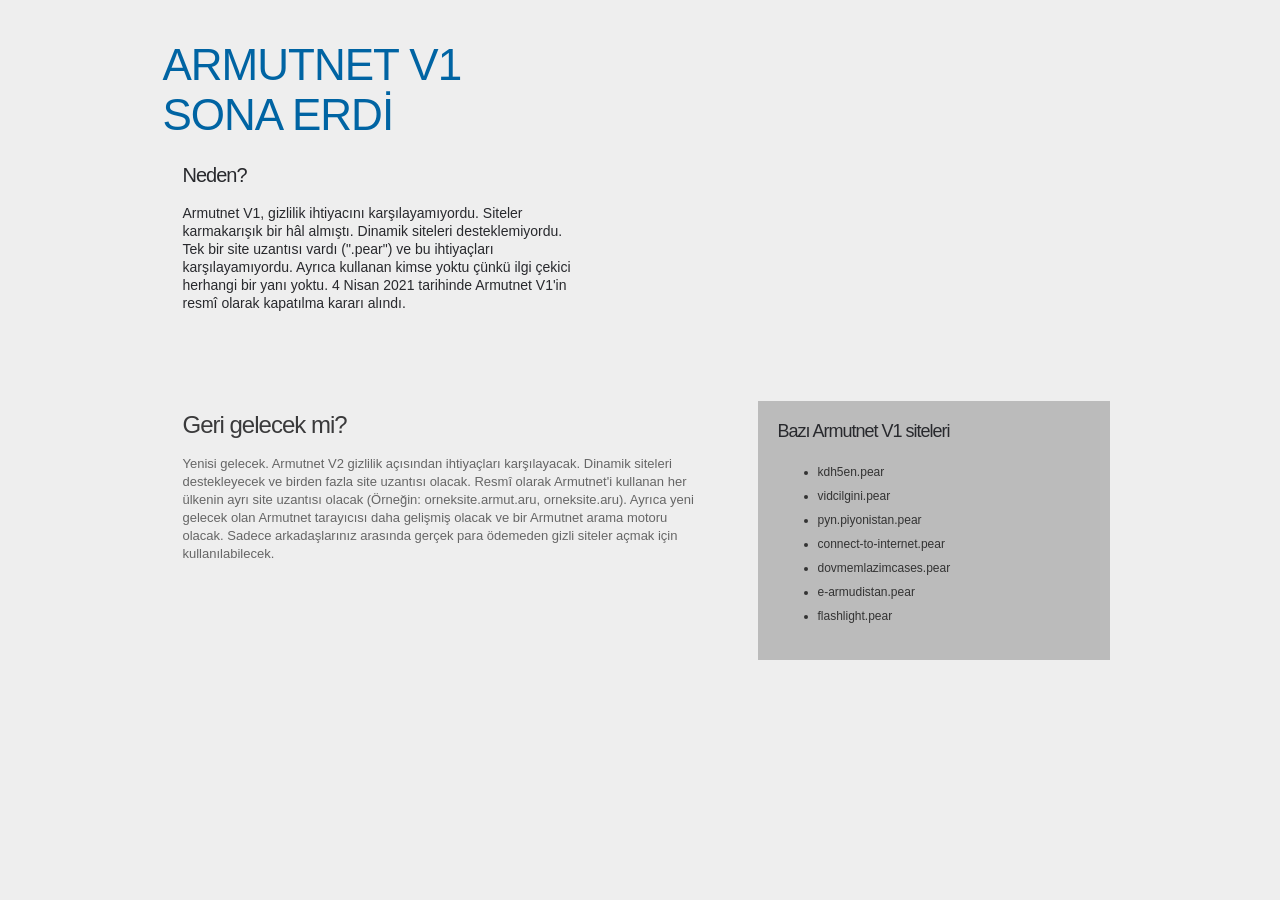
==== index.html @ 0b7602b2 "Add files via upload" ====
<!DOCTYPE html PUBLIC "-//W3C//DTD XHTML 1.0 Transitional//EN" "http://www.w3.org/TR/xhtml1/DTD/xhtml1-transitional.dtd">
<html xmlns="http://www.w3.org/1999/xhtml">
<head>
<meta http-equiv="Content-Type" content="text/html; charset=UTF-8" />
<link href="main.css" rel="stylesheet" type="text/css" />
</head>
<body>
<div class="wrapper">
  <div class="header">
    <div class="logo">
      <h1 class="logo"></a>ARMUTNET V1 SONA ERDİ</h1>
    </div>
  </div>
  <div class="middle-left">
    <h2>Neden?</h2>
    <p>Armutnet V1, gizlilik ihtiyacını karşılayamıyordu. Siteler karmakarışık bir hâl almıştı. Dinamik siteleri desteklemiyordu. Tek bir site uzantısı vardı (".pear") ve bu ihtiyaçları karşılayamıyordu. Ayrıca kullanan kimse yoktu çünkü ilgi çekici herhangi bir yanı yoktu. 4 Nisan 2021 tarihinde Armutnet V1'in resmî olarak kapatılma kararı alındı.</p>
  </div>
  <div class="middle-right"><img src="images/image.jpg" alt="" /></div>
  <div class="main"> <img src="images/main-top.gif" alt="" />
    <div class="main-left">
      <h1>Geri gelecek mi?</h1>
      <p>Yenisi gelecek. Armutnet V2 gizlilik açısından ihtiyaçları karşılayacak. Dinamik siteleri destekleyecek ve birden fazla site uzantısı olacak. Resmî olarak Armutnet'i kullanan her ülkenin ayrı site uzantısı olacak (Örneğin: orneksite.armut.aru, orneksite.aru). Ayrıca yeni gelecek olan Armutnet tarayıcısı daha gelişmiş olacak ve bir Armutnet arama motoru olacak. Sadece arkadaşlarınız arasında gerçek para ödemeden gizli siteler açmak için kullanılabilecek.</p>
      </p>
    </div>
    <div class="main-right">
      <div class="main-right-top"></div>
      <h3>Bazı Armutnet V1 siteleri</h3>
      <ul>
        <li>kdh5en.pear</li>
        <li>vidcilgini.pear</li>
        <li>pyn.piyonistan.pear</li>
        <li>connect-to-internet.pear</li>
        <li>dovmemlazimcases.pear</li>
        <li>e-armudistan.pear</li>
        <li>flashlight.pear</li>
      </ul>
      <div class="main-right-bottom"></div>
    </div>
    <img src="images/main-bottom.gif" alt="" /></div>
  <div class="seperater">
  </div>
</div>
</body>
</html>
---- main.css ----
@charset "UTF-8";
body {
	background-color: #eeeeee;
	font-family: "Helvetica Neue", "Lucida Grande", Helvetica, Arial, Verdana, sans-serif;
    color: #666;
	font-size: 13px;
	margin: 0px;
}

.wrapper{
	position: relative;
	width: 975px;
	margin-left: auto;
	margin-right: auto;
}

.header{
	width: 975px;
	height: 134px;
}

.logo{
	width: 370px;
	height: 63px;
	float: left;
	padding-top:40px;
	padding-left: 10px;
	font-family: "Helvetica Neue", "Lucida Grande", Helvetica, Arial, Verdana, sans-serif;
	font-weight: normal;
    font-size: 44px;
	letter-spacing: -1px;
	font-weight: bold;
	color: #0064a3;

}

.logo-light{
	color: #666;
}

h1.logo{
	padding: 0px;
	margin: 0px;
	font-weight: normal;
	float: left;
}

.navigation{
	position: relative;
	float: right;
	height: 44px;
	margin-top: 50px;
	padding-top: 20px;
	padding-left: 20px;
	padding-right: 20px;
	font-family: "Helvetica Neue", "Lucida Grande", Helvetica, Arial, Verdana, sans-serif;
	font-weight: normal;
    font-size: 14px;
	letter-spacing: 1px;
	background-image: url(images/nav-bg.gif);
	background-repeat:repeat-x;
}

.navigation-left{
	position: absolute;
	left: 0px;
	top: 0px;
	width: 19px;
	height: 64px;
	background-image: url(images/nav-left.gif);
}

.navigation-right{
	position: absolute;
	top: 0px;
	right: 0px;
	width: 9px;
	height: 64px;
	background-image: url(images/nav-right.gif);
}

.navigation ul{
	padding: 0px;
	margin: 0px;
	font-size: 14px;
}

.navigation li{
	display: inline;
}

.navigation a{
	color: #28292d;
	text-decoration: none;
	margin-left: 8px;
	margin-right: 8px;
}

.navigation a:hover{
	color: #666;
	text-decoration: none;
	margin-left: 8px;
	margin-right: 8px;
}

.middle-left{
	width: 389px;
	height: 230px;
	float: left;
	background-image: url(images/middle-left-bg.jpg);
	background-repeat: no-repeat;
	padding-left: 30px;
	padding-top: 30px;
	padding-right: 80px;
	color: #28292d;
	font-size: 14px;
	margin-bottom: 7px;
}

.middle-left h1, .middle-left h2, .middle-left h3, .middle-left h4{
	font-weight: normal;
	color: #28292d;
}

.middle-right{
	width: 467px;
	height: 258px;
	float: left;
	padding-left: 7px;
}

.main{
	width: 975px;
	clear: both;
	background-image: url(images/main-bg.gif);
	background-repeat: repeat-y;
	}

.main-left{
	width: 515px;
	float: left;
	padding-left: 30px;
	padding-top: 10px;
	padding-right: 60px;
	padding-bottom: 20px;
}

.main-right{
	position: relative;
	width: 292px;
	margin-right: 7px;
	float: left;
	background-color: #bbbbbb;
	color: #333;
	padding-left: 20px;
	padding-right: 40px;
	padding-bottom: 20px;
	padding-top: 20px;
}

.main-right-top{
	position: absolute;
	top: 0px;
	left: 0px;
	background-image: url(images/main-right-top.gif);
	background-repeat: no-repeat;
	width: 352px;
	height: 13px;
}

.main-right-bottom{
	position: absolute;
	bottom: 0px;
	left: 0px;
	background-image: url(images/main-right-bottom.gif);
	background-repeat: no-repeat;
	width: 352px;
	height: 13px;
}

.main-right h1, .main-right h2, .main-right h3, .main-right h4{
	color: #28292d;
}

.seperater{
	height: 20px;
	clear: both;
}

.footer{
	width: 995px;
	height: 80px;
	color: #666;
	font-weight: normal;
    font-size: 13px;
	letter-spacing: 1px;
}

.footer-left{
	width: 270px;
	float: left;
	padding-left: 12px;
}

.footer-right{
	width: 695px;
	float: left;
	text-align: right;
	padding-right: 10px;
}

.footer a{
	color: #666;
	text-decoration: none;
}

.footer a:hover{
	color: #999999;
	text-decoration: none;
}

.footer-right a{
	margin-left: 5px;
	margin-right: 5px;
}

.footer ul{
	padding: 0px;
	margin: 0px;
	list-style-type: none;
	font-size: 13px;
}

.footer li{
	display: inline;
}

.footer p{
	padding: 0px;
	margin: 0px;
}

h1{
	font-size: 24px;
	font-weight: normal;
	color: #3a3a3b;
	letter-spacing: -1px;
	padding-top: 0px;
	margin-top: 0px;
	font-weight: normal;
}

h2{
	font-size: 20px;
	font-weight: normal;
	color: #3a3a3b;
	letter-spacing: -1px;
	padding-top: 0px;
	margin-top: 0px; 
	font-weight: normal;
}

h3{
	font-size: 18px;
	font-weight: normal;
	color: #3a3a3b;
	letter-spacing: -1px;
	padding-top: 0px;
	margin-top: 0px; 
	font-weight: normal;
}

h4{
	font-size: 16px;
	font-weight: normal;
	color: #3a3a3b;
	letter-spacing: -1px;
	padding-top: 0px;
	margin-top: 0px; 
	font-weight: normal;
}

p{
	line-height: 18px;
}

ul{
	font-size: 12px;
	line-height: 24px;
}

a{
	color: #666666;
	text-decoration: underline;
}

a:hover{
	color: #157992;
	text-decoration: none;
}

.small{
	font-size: 10px;
	letter-spacing: 0px;
	
	}
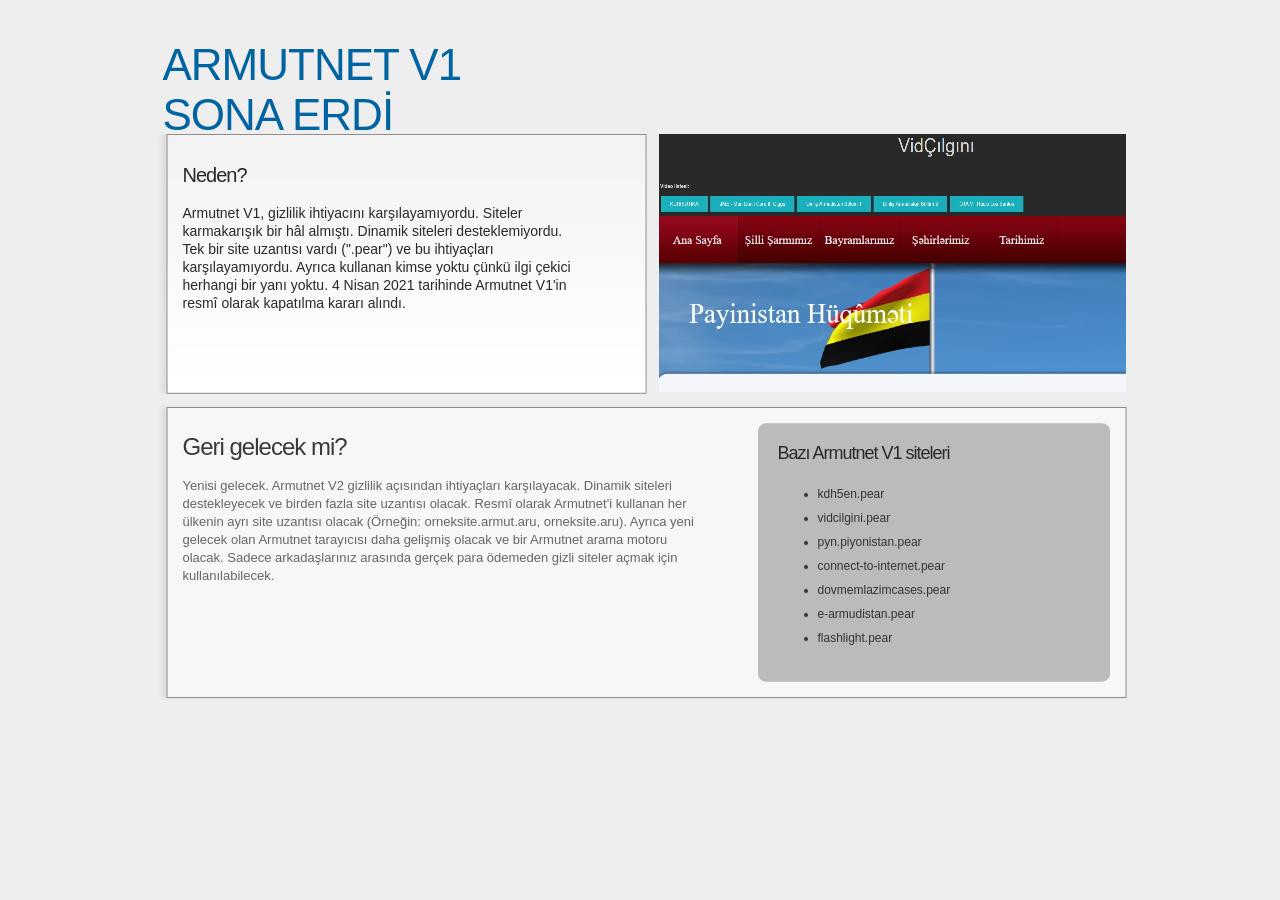
==== commit 37dea8bb: "Update index.html" ====
--- a/index.html
+++ b/index.html
@@ -2,7 +2,7 @@
 <html xmlns="http://www.w3.org/1999/xhtml">
 <head>
 <meta http-equiv="Content-Type" content="text/html; charset=UTF-8" />
-<link href="main.css" rel="stylesheet" type="text/css" />
+<link href="https://armudistan.github.io/main.css" rel="stylesheet" type="text/css" />
 </head>
 <body>
 <div class="wrapper">
@@ -15,8 +15,8 @@
     <h2>Neden?</h2>
     <p>Armutnet V1, gizlilik ihtiyacını karşılayamıyordu. Siteler karmakarışık bir hâl almıştı. Dinamik siteleri desteklemiyordu. Tek bir site uzantısı vardı (".pear") ve bu ihtiyaçları karşılayamıyordu. Ayrıca kullanan kimse yoktu çünkü ilgi çekici herhangi bir yanı yoktu. 4 Nisan 2021 tarihinde Armutnet V1'in resmî olarak kapatılma kararı alındı.</p>
   </div>
-  <div class="middle-right"><img src="images/image.jpg" alt="" /></div>
-  <div class="main"> <img src="images/main-top.gif" alt="" />
+  <div class="middle-right"><img src="https://armudistan.github.io/images/image.jpg" alt="" /></div>
+  <div class="main"> <img src="https://armudistan.github.io/images/main-top.gif" alt="" />
     <div class="main-left">
       <h1>Geri gelecek mi?</h1>
       <p>Yenisi gelecek. Armutnet V2 gizlilik açısından ihtiyaçları karşılayacak. Dinamik siteleri destekleyecek ve birden fazla site uzantısı olacak. Resmî olarak Armutnet'i kullanan her ülkenin ayrı site uzantısı olacak (Örneğin: orneksite.armut.aru, orneksite.aru). Ayrıca yeni gelecek olan Armutnet tarayıcısı daha gelişmiş olacak ve bir Armutnet arama motoru olacak. Sadece arkadaşlarınız arasında gerçek para ödemeden gizli siteler açmak için kullanılabilecek.</p>
@@ -36,7 +36,7 @@
       </ul>
       <div class="main-right-bottom"></div>
     </div>
-    <img src="images/main-bottom.gif" alt="" /></div>
+    <img src="https://armudistan.github.io/images/main-bottom.gif" alt="" /></div>
   <div class="seperater">
   </div>
 </div>
